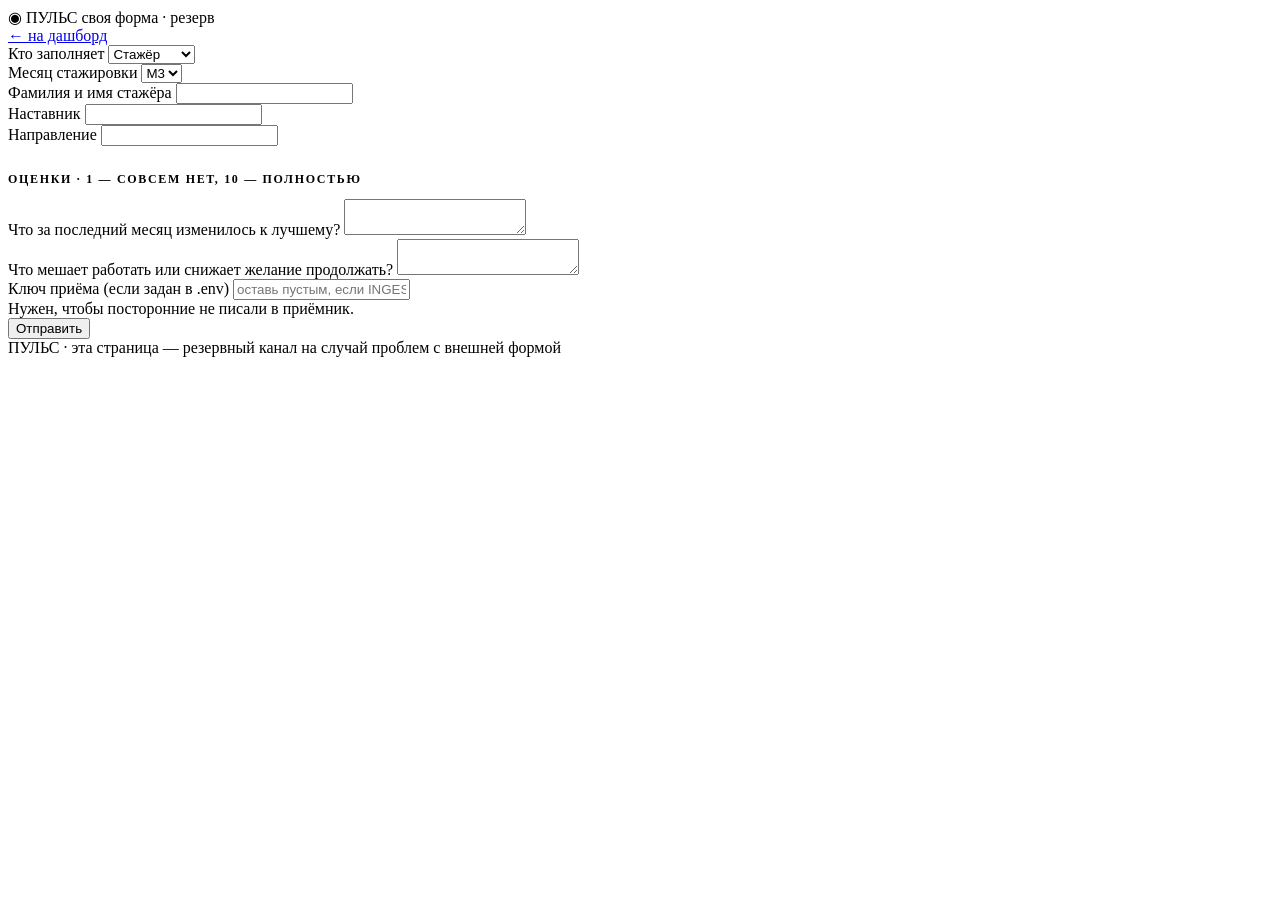
==== app/static/form.html @ da8aaadc "Фаза 0: скелет, приёмник Яндекс Форм, контракт API - спека v0.2: баллы из числовых ответов, score_or" ====
<!doctype html>
<html lang="ru">
<head>
  <meta charset="utf-8">
  <meta name="viewport" content="width=device-width, initial-scale=1">
  <title>Пульс · анкета</title>
  <link rel="stylesheet" href="/static/styles.css">
</head>
<body>
  <header class="top">
    <div class="brand">
      <span class="logo" aria-hidden="true">◉</span>
      <span id="team-name">ПУЛЬС</span>
      <span class="tag">своя форма · резерв</span>
    </div>
    <div class="status" data-state="ok"><a href="/">← на дашборд</a></div>
  </header>

  <main class="form-wrap">
    <form id="survey" novalidate>
      <div class="grid-2">
        <div class="field">
          <label for="s_role">Кто заполняет</label>
          <select id="s_role" name="s_role">
            <option value="intern">Стажёр</option>
            <option value="mentor">Наставник</option>
          </select>
        </div>
        <div class="field">
          <label for="s_month">Месяц стажировки</label>
          <select id="s_month" name="s_month">
            <option>M1</option><option>M2</option><option selected>M3</option>
            <option>M4</option><option>M5</option><option>M6</option>
          </select>
        </div>
      </div>

      <div class="grid-2">
        <div class="field">
          <label for="s_name">Фамилия и имя стажёра</label>
          <input type="text" id="s_name" name="s_name" autocomplete="off" required>
        </div>
        <div class="field">
          <label for="s_mentor">Наставник</label>
          <input type="text" id="s_mentor" name="s_mentor" autocomplete="off">
        </div>
      </div>

      <div class="field">
        <label for="s_direction">Направление</label>
        <input type="text" id="s_direction" name="s_direction" autocomplete="off">
      </div>

      <h2 class="muted" style="font-size:12px;letter-spacing:.14em;text-transform:uppercase;margin:26px 0 12px">
        Оценки · 1 — совсем нет, 10 — полностью
      </h2>

      <div id="ranges"></div>

      <div class="field">
        <label for="q_better">Что за последний месяц изменилось к лучшему?</label>
        <textarea id="q_better" name="q_better"></textarea>
      </div>

      <div class="field">
        <label for="q_barrier">Что мешает работать или снижает желание продолжать?</label>
        <textarea id="q_barrier" name="q_barrier"></textarea>
      </div>

      <div class="field">
        <label for="ingest_key">Ключ приёма (если задан в .env)</label>
        <input type="text" id="ingest_key" name="ingest_key" autocomplete="off" placeholder="оставь пустым, если INGEST_KEY не задан">
        <div class="hint">Нужен, чтобы посторонние не писали в приёмник.</div>
      </div>

      <button type="submit" id="submit">Отправить</button>
      <div class="result" id="result"></div>
    </form>
  </main>

  <footer><span id="foot-team">ПУЛЬС</span> · <span class="muted">эта страница — резервный канал на случай проблем с внешней формой</span></footer>

  <script type="module" src="/static/form.js"></script>
</body>
</html>
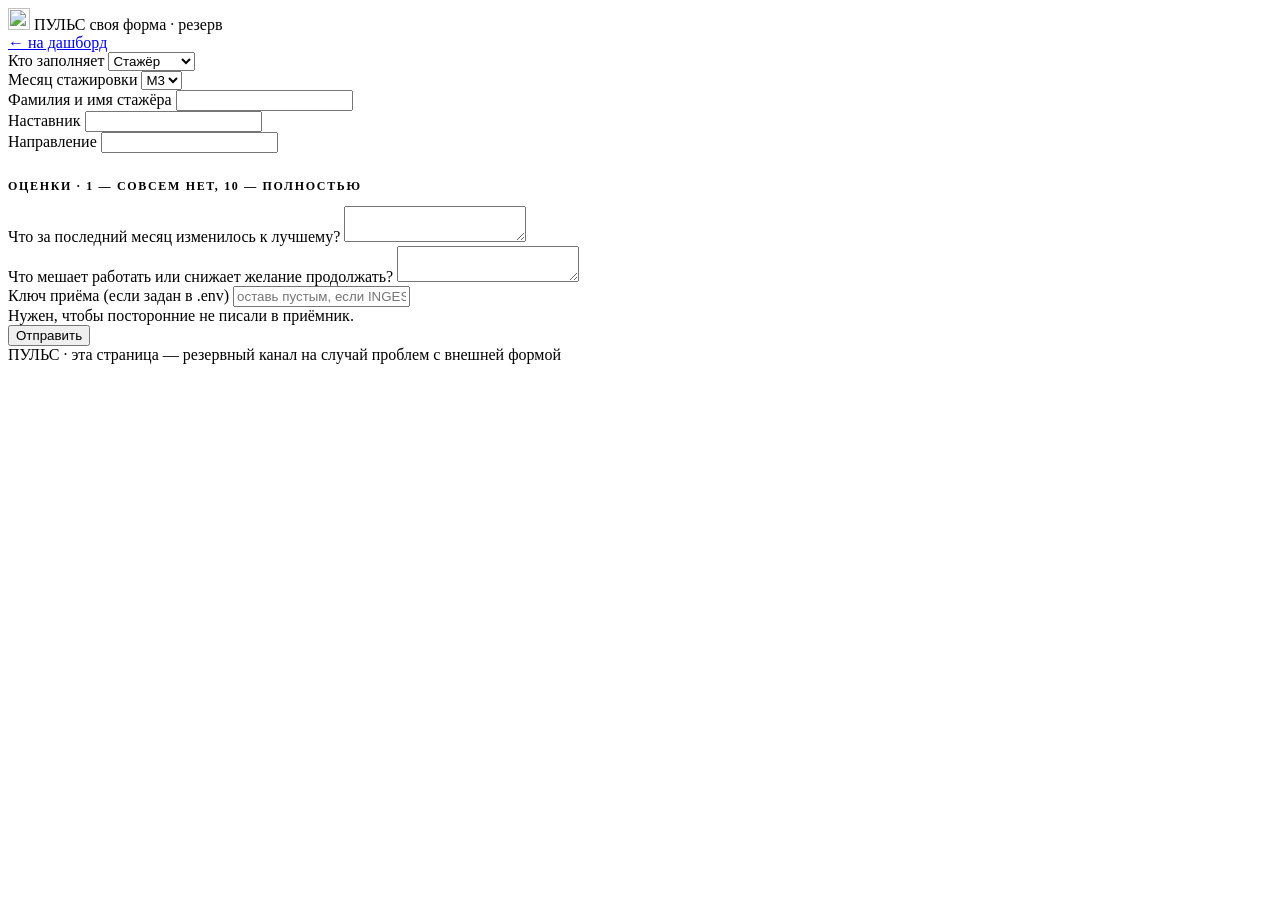
==== commit 324ee96d: "Иконка сайта: плитка с линией пульса - favicon.svg/ico, PNG 16-512, apple-touch-icon, maskable для м" ====
--- a/app/static/form.html
+++ b/app/static/form.html
@@ -4,12 +4,17 @@
   <meta charset="utf-8">
   <meta name="viewport" content="width=device-width, initial-scale=1">
   <title>Пульс · анкета</title>
+  <link rel="icon" href="/static/icon.svg" type="image/svg+xml">
+  <link rel="icon" href="/static/favicon.ico" sizes="16x16 32x32 48x48">
+  <link rel="apple-touch-icon" href="/static/apple-touch-icon.png">
+  <link rel="manifest" href="/static/manifest.webmanifest">
+  <meta name="theme-color" content="#0f1216">
   <link rel="stylesheet" href="/static/styles.css">
 </head>
 <body>
   <header class="top">
     <div class="brand">
-      <span class="logo" aria-hidden="true">◉</span>
+      <img class="logo" src="/static/icon.svg" width="22" height="22" alt="" aria-hidden="true" decoding="async">
       <span id="team-name">ПУЛЬС</span>
       <span class="tag">своя форма · резерв</span>
     </div>
